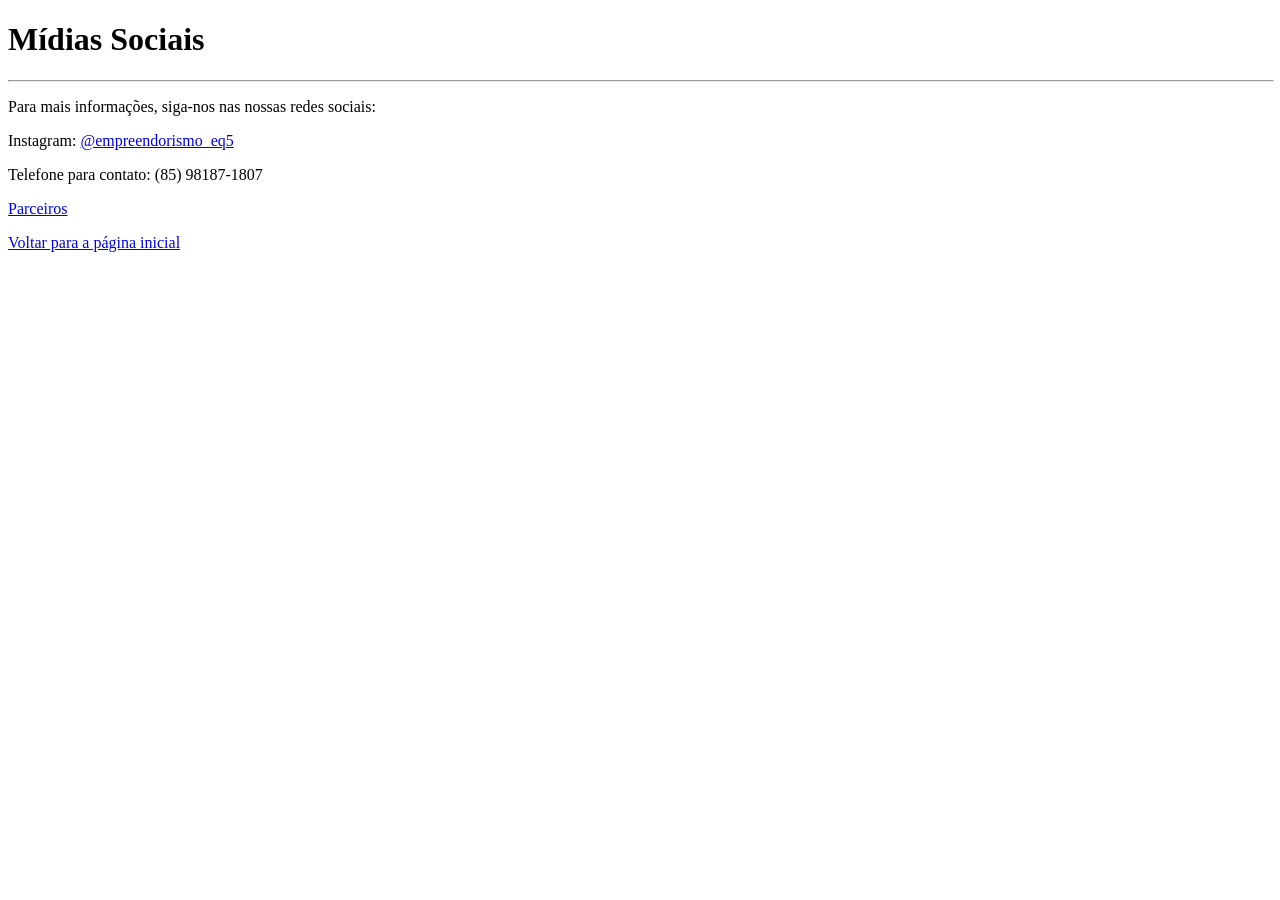
==== Contate-nos.html @ 077522e6 "meu primeiro push" ====
<!DOCTYPE html>
<html lang="en">
<head>
    <meta charset="UTF-8">
    <meta name="viewport" content="width=device-width, initial-scale=1.0">
    <title>Document</title>
</head>
<body>
    <h1>Mídias Sociais</h1>
    <hr width="100%">
    <p>Para mais informações, siga-nos nas nossas redes sociais:</p>
    <p>Instagram: <a href="https://www.instagram.com/empreendorismo_eq5/">@empreendorismo_eq5</a></p>
    <p>Telefone para contato: (85) 98187-1807</p>
    <p><a href="Parceiros.html">Parceiros</a></p>
    <p><a href="index1.html">Voltar para a página inicial</a></p>
</body>
</html>
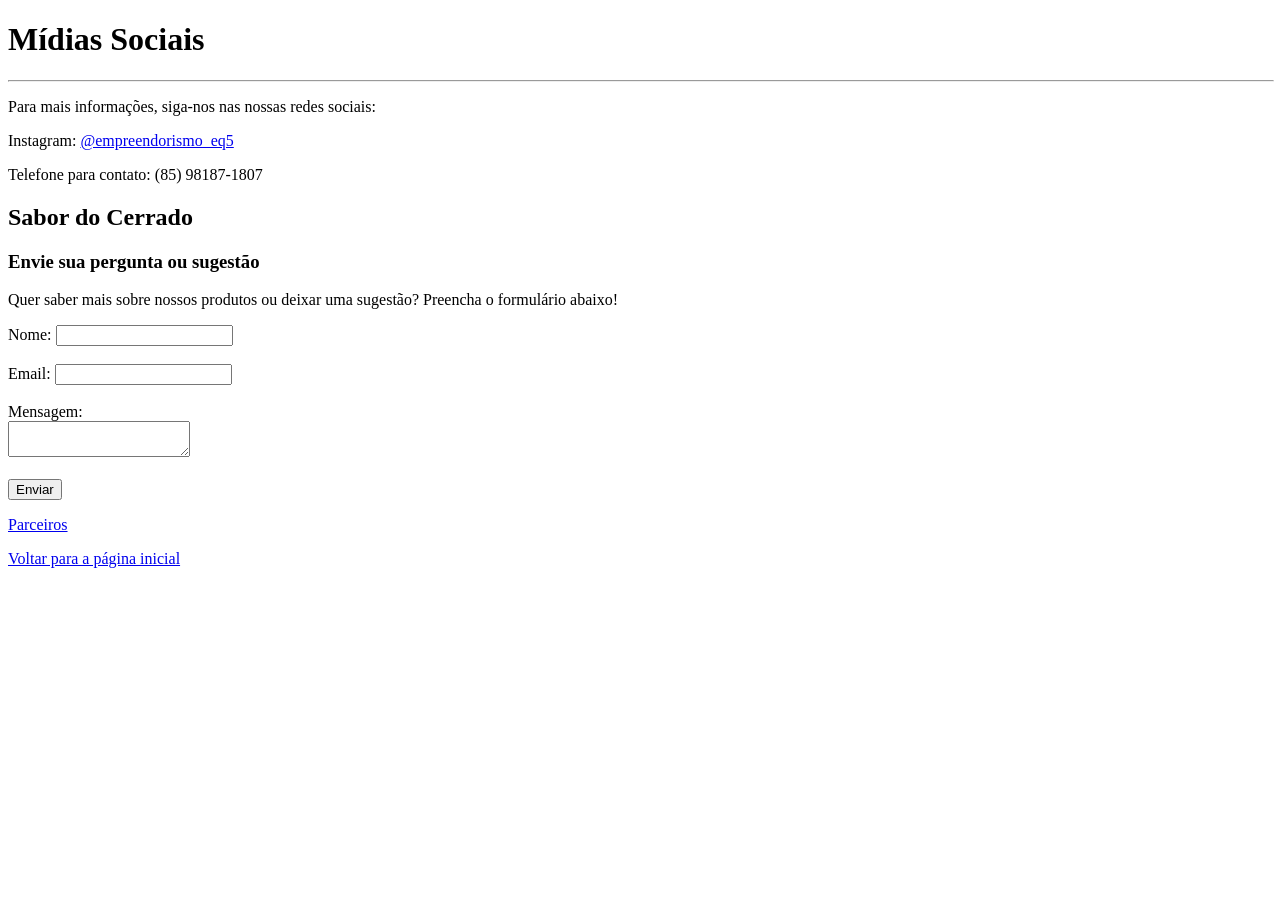
==== commit e5b89320: "feat: add tables and forms" ====
--- a/Contate-nos.html
+++ b/Contate-nos.html
@@ -11,7 +11,20 @@
     <p>Para mais informações, siga-nos nas nossas redes sociais:</p>
     <p>Instagram: <a href="https://www.instagram.com/empreendorismo_eq5/">@empreendorismo_eq5</a></p>
     <p>Telefone para contato: (85) 98187-1807</p>
+    <h2>Sabor do Cerrado</h2>
+    <h3>Envie sua pergunta ou sugestão</h3>
+    <p>Quer saber mais sobre nossos produtos ou deixar uma sugestão?
+Preencha o formulário abaixo!</p>
+<form>
+    <label for="nome">Nome:</label>
+    <input type="text" id="nome" name="nome"><br><br>
+    <label for="email">Email:</label>
+    <input type="email" id="email" name="email"><br><br>
+    <label for="mensagem">Mensagem:</label><br>
+    <textarea id="mensagem" name="mensagem"></textarea><br><br>
+    <input type="submit" value="Enviar">
+</form>
     <p><a href="Parceiros.html">Parceiros</a></p>
-    <p><a href="index1.html">Voltar para a página inicial</a></p>
+    <p><a href="index.html">Voltar para a página inicial</a></p>
 </body>
 </html>
